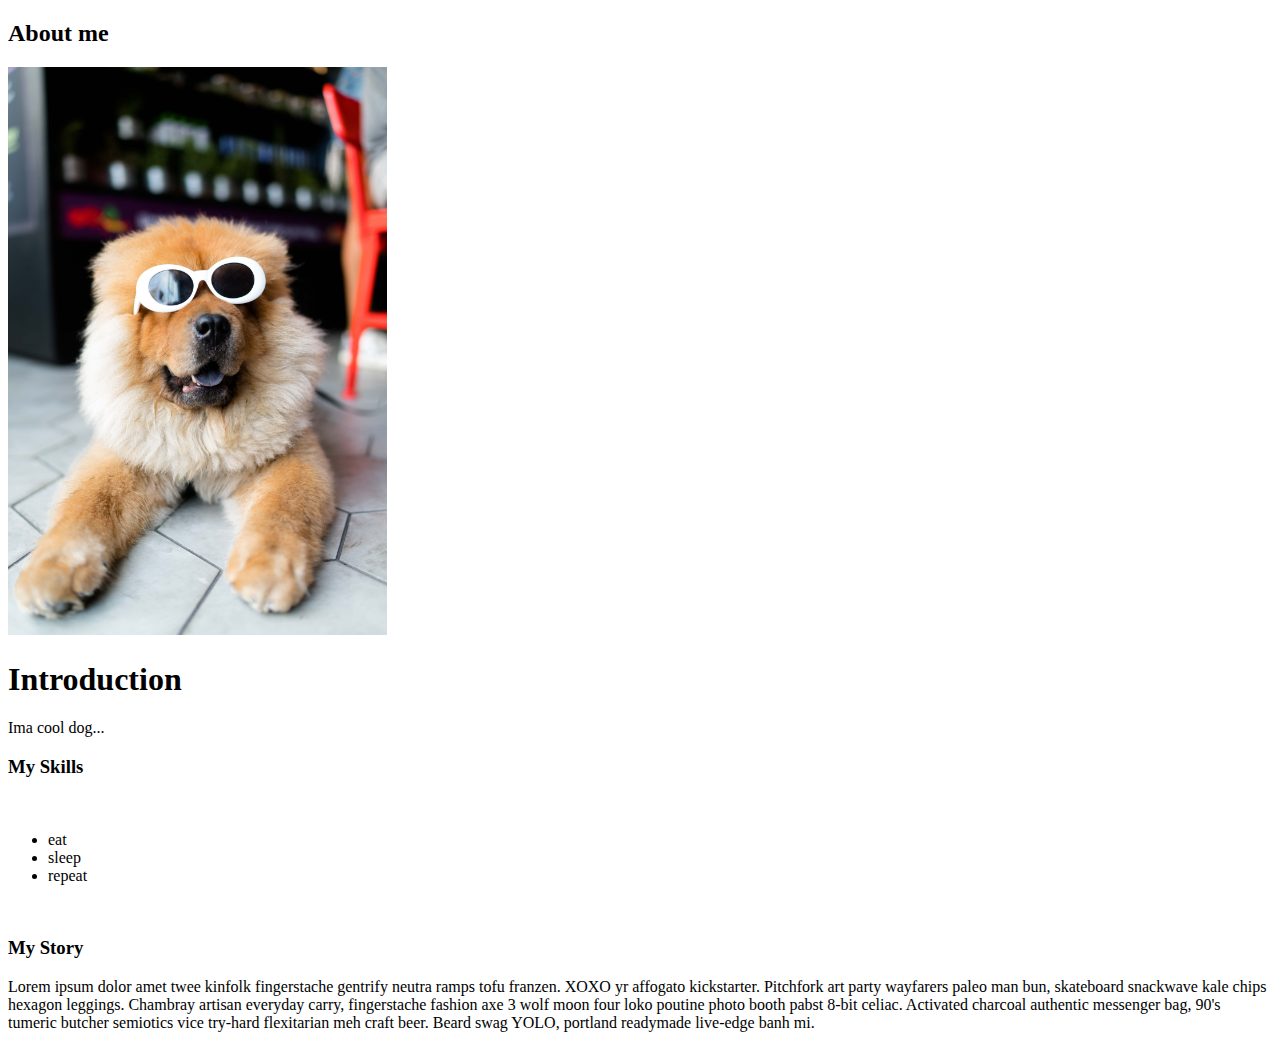
==== about.html @ 6d71a290 "About Page" ====
<!doctype html>
<html lang="en">
  <head>
    <meta charset="utf-8">
    <!-- UTF 8 for content based elements, unicode 8bit code  -->
    <meta name="viewport" content="width=device-width, initial-scale=1">
    <title> About Me </title>
    <script src="dist/html5shiv.js"></script>

  </head>
  <body>
    <section class="container">
      <section class="header">
      <h2>About me</h2>
      </section>
      <section class="image column">
        <!-- <img src="img/dog.jpg" alt="dog"> -->
        <img src="img/dog.jpg" width="30%" height="30%"/>
      </section>
      <section class="introduction column">
        <h1> Introduction </h1>
        <p> Ima cool dog... </p>
      </section>
      <section class="skills collumn">
        <h3> My Skills </h3>
        </br>
          <ul id="skill-list">
            <li>eat</li>
            <li>sleep</li>
            <li>repeat</li>
          </ul>
        </section>
      </br>
        <section main-text="My Story">
          <h3> My Story </h3>
          <p> Lorem ipsum dolor amet twee kinfolk fingerstache gentrify neutra ramps tofu franzen. XOXO yr affogato kickstarter. Pitchfork art party wayfarers paleo man bun, skateboard snackwave kale chips hexagon leggings. Chambray artisan everyday carry, fingerstache fashion axe 3 wolf moon four loko poutine photo booth pabst 8-bit celiac. Activated charcoal authentic messenger bag, 90's tumeric butcher semiotics vice try-hard flexitarian meh craft beer. Beard swag YOLO, portland readymade live-edge banh mi. </p>
        </section>
    </section>

  </body>

</html>
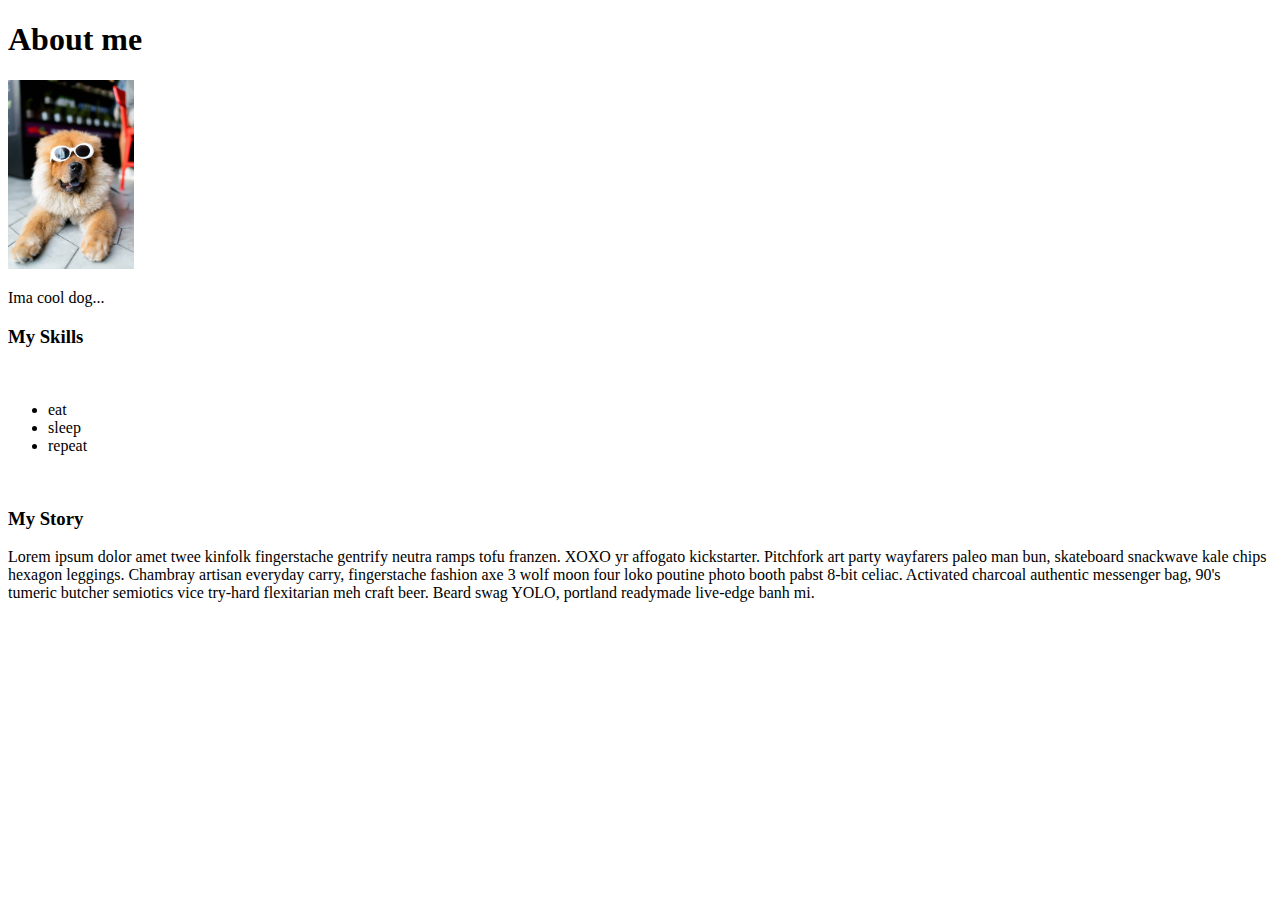
==== commit e7ae5d9b: "Aboutpage2" ====
--- a/about.html
+++ b/about.html
@@ -5,32 +5,34 @@
     <!-- UTF 8 for content based elements, unicode 8bit code  -->
     <meta name="viewport" content="width=device-width, initial-scale=1">
     <title> About Me </title>
+    <link rel="stylesheet" href="https://stackpath.bootstrapcdn.com/bootstrap/4.1.0/css/bootstrap.min.css" integrity="sha384-9gVQ4dYFwwWSjIDZnLEWnxCjeSWFphJiwGPXr1jddIhOegiu1FwO5qRGvFXOdJZ4" crossorigin="anonymous">
     <script src="dist/html5shiv.js"></script>
 
   </head>
   <body>
+  <div class="jumbotron jumbotron-fluid">
     <section class="container">
-      <section class="header">
-      <h2>About me</h2>
-      </section>
-      <section class="image column">
+        <section class="header">
+          <h1>About me</h1>
+        </section>
+        <section class="image">
         <!-- <img src="img/dog.jpg" alt="dog"> -->
-        <img src="img/dog.jpg" width="30%" height="30%"/>
-      </section>
-      <section class="introduction column">
-        <h1> Introduction </h1>
-        <p> Ima cool dog... </p>
-      </section>
+          <img src="img/dog.jpg" width="10%" height="60%"/>
+        </section>
+        <section class="introduction">
+          <p> Ima cool dog... </p>
+        </section>
+  </div>
       <section class="skills collumn">
         <h3> My Skills </h3>
-        </br>
+        <br>
           <ul id="skill-list">
             <li>eat</li>
             <li>sleep</li>
             <li>repeat</li>
           </ul>
         </section>
-      </br>
+        <br>
         <section main-text="My Story">
           <h3> My Story </h3>
           <p> Lorem ipsum dolor amet twee kinfolk fingerstache gentrify neutra ramps tofu franzen. XOXO yr affogato kickstarter. Pitchfork art party wayfarers paleo man bun, skateboard snackwave kale chips hexagon leggings. Chambray artisan everyday carry, fingerstache fashion axe 3 wolf moon four loko poutine photo booth pabst 8-bit celiac. Activated charcoal authentic messenger bag, 90's tumeric butcher semiotics vice try-hard flexitarian meh craft beer. Beard swag YOLO, portland readymade live-edge banh mi. </p>
